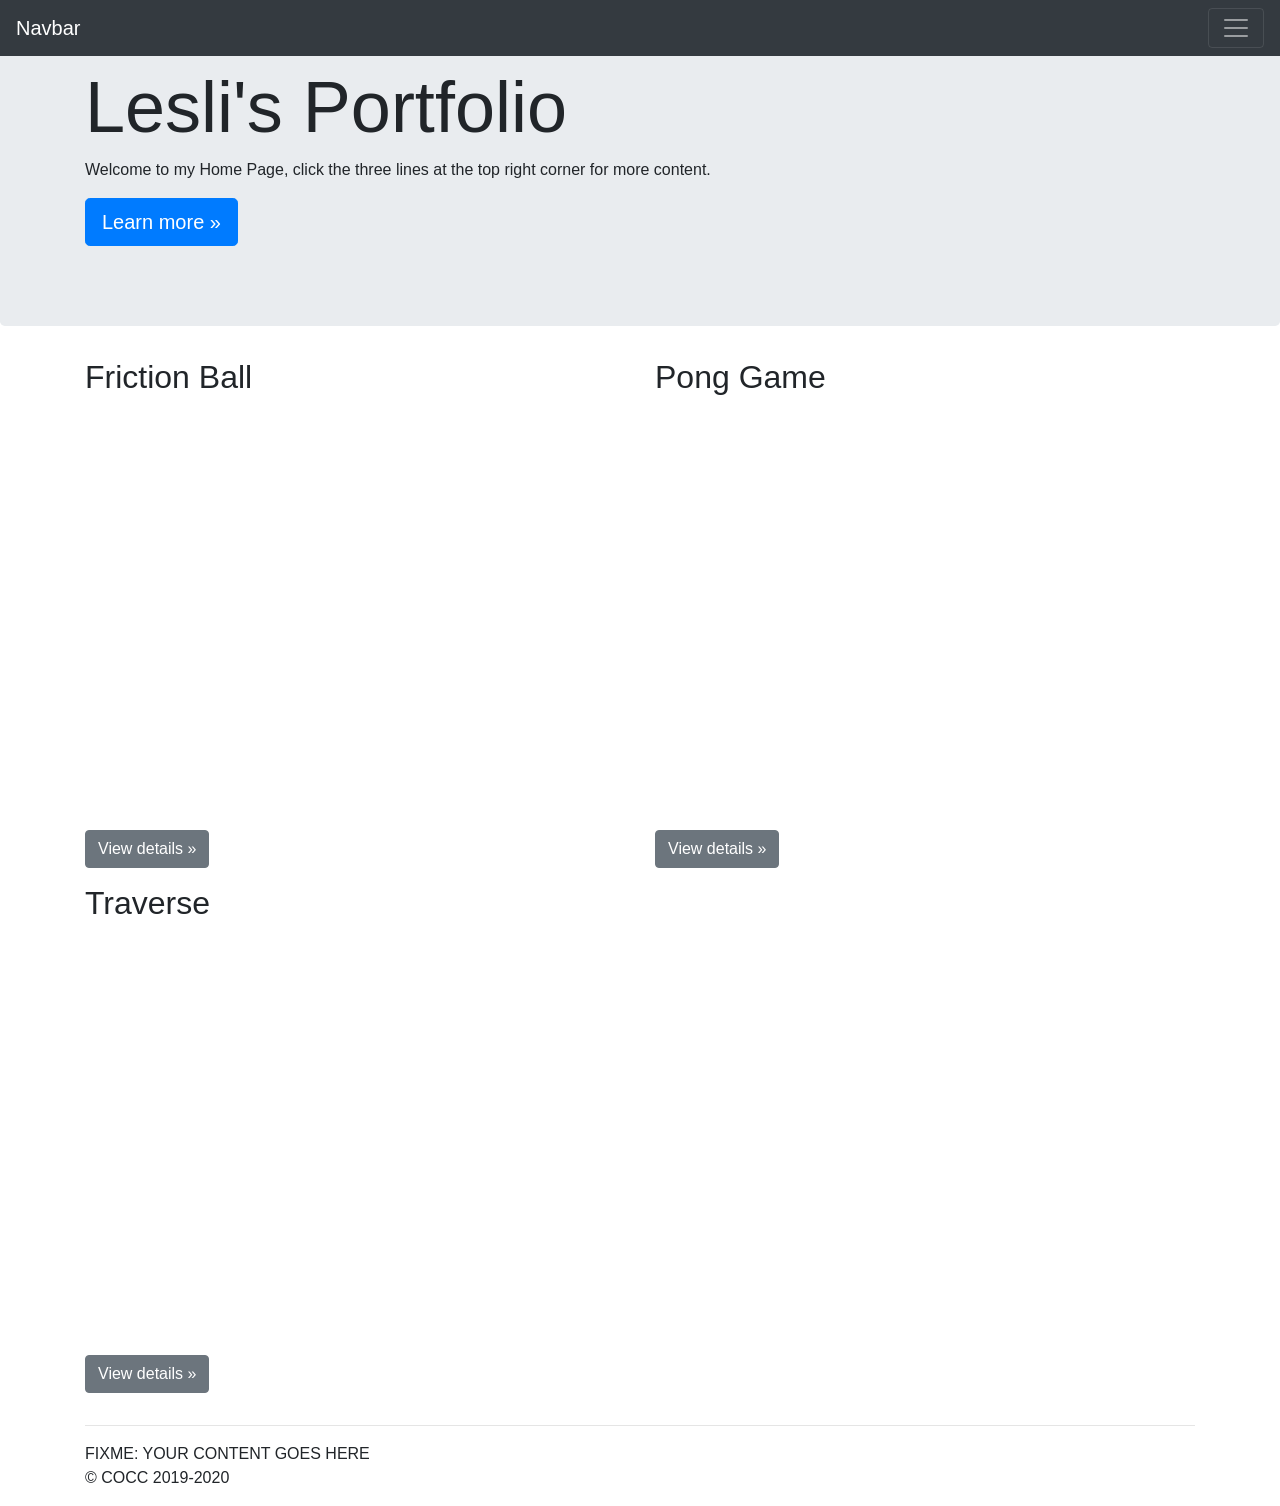
==== index.html @ 96be7312 "Changed Home Page" ====
<!doctype html>
<!-- Thank you to Yong Bakos - Oregon State Cascades -->

<html lang="en">
  <head>
    <meta charset="utf-8">
    <meta name="viewport" content="width=device-width, initial-scale=1, shrink-to-fit=no">
    <meta name="description" content="">
    <meta name="author" content="">

    <title>Lesli's Portfolio</title>

    <!-- Bootstrap core CSS -->
    <link rel="stylesheet" href="https://stackpath.bootstrapcdn.com/bootstrap/4.1.3/css/bootstrap.min.css" integrity="sha384-MCw98/SFnGE8fJT3GXwEOngsV7Zt27NXFoaoApmYm81iuXoPkFOJwJ8ERdknLPMO" crossorigin="anonymous">
    
    <!-- Your custom styles for this template -->
    <link href="FIXME.css" rel="stylesheet">
  </head>

  <body>

<!--Start of Navbar-->

    <nav class="navbar navbar-expand-auto navbar-dark fixed-top bg-dark">
      <a class="navbar-brand" href="#">Navbar</a>
      
      <button class="navbar-toggler" type="button" data-toggle="collapse" data-target="#navbarsExampleDefault" aria-controls="navbarsExampleDefault" aria-expanded="false" aria-label="Toggle navigation">
        <span class="navbar-toggler-icon"></span>
      </button>

      <div class="collapse navbar-collapse" id="navbarsExampleDefault">
        <ul class="navbar-nav mr-auto">
          <li class="nav-item">
            <a class="nav-link" href="#">Mastermind Game</a>
          </li>
          <li class="nav-item">
            <a class="nav-link" href="#">Python RPS Game</a>
          </li>
          <li class="nav-item">
            <a class="nav-link" href="https://docs.google.com/document/d/1ad6Jh_lARw2lidEV4m6SPld5Zz30Muv4W-naJxJC060/edit?usp=sharing">Two Colleges</a>
          </li>
<!--Switched More Menu with the Reference Menu-->

          <li class="nav-item dropdown">
            <a class="nav-link dropdown-toggle" href="http://example.com" id="dropdown01" data-toggle="dropdown" aria-haspopup="true" aria-expanded="false">Reference Links</a>
            <div class="dropdown-menu" aria-labelledby="dropdown01">
              <a class="dropdown-item" href="https://www.freecodecamp.org/">FreeCodeCamp</a>
              <a class="dropdown-item" href="https://www.w3schools.com/">w3schools</a>
            </div>
          </li>

          <li class="nav-item dropdown">
            <a class="nav-link dropdown-toggle" href="http://example.com" id="dropdown01" data-toggle="dropdown" aria-haspopup="true" aria-expanded="false">Book Questions</a>
            <div class="dropdown-menu" aria-labelledby="dropdown01">
              <a class="dropdown-item" href="https://docs.google.com/document/d/14bd7ZTZiVlol4fZ7tfyAkTNloHJkwod4Fe05oECK9kc/edit?usp=sharing">Dreaming in Code Questions</a>
              <a class="dropdown-item" href="https://docs.google.com/document/d/1tbIC_De0z1Q50BK2qwNGu91wfdS0QaS4oNG1HqporSk/edit?usp=sharing">Code Questions</a>
            </div>
          </li>

          <li class="nav-item dropdown">
            <a class="nav-link dropdown-toggle" href="http://example.com" id="dropdown01" data-toggle="dropdown" aria-haspopup="true" aria-expanded="false">More</a>
            <div class="dropdown-menu" aria-labelledby="dropdown01">
              <a class="dropdown-item" href="#">Processing</a>
              <a class="dropdown-item" href="./Demo/index.html">Demo</a>
            </div>
          </li>
        </ul>
        
        <form class="form-inline my-2 my-lg-0">
          <input class="form-control mr-sm-2" type="text" placeholder="Search" aria-label="Search">
          <button class="btn btn-outline-success my-2 my-sm-0" type="submit">Search</button>
        </form>
      </div>
    </nav>

<!--End of Navbar-->

<!--Start of Body-->

    <main role="main">

      <!-- Main jumbotron for a primary marketing message or call to action -->
      <div class="jumbotron">
        <div class="container" style="height: auto"> 
          <h1 class="display-3">Lesli's Portfolio</h1>
          <p>Welcome to my Home Page, click the three lines at the top right corner for more content.</p>
          <p><a class="btn btn-primary btn-lg" href="#" role="button">Learn more &raquo;</a></p>
        </div>
      </div>

      <div class="container">
          <!-- Example row of columns -->
          <div class="row">
            <div class="col">
              <h2>Friction Ball</h2>
              <p><iframe src="https://scratch.mit.edu/projects/333041462/embed" 
                allowtransparency="true" width="485" height="402" frameborder="0" 
                scrolling="no" allowfullscreen>
                </iframe></p>
              <p><a class="btn btn-secondary" href="https://scratch.mit.edu/projects/333041462" role="button">View details &raquo;</a></p>
            </div>
                             
            <div class="col">
              <h2>Pong Game</h2>
              <p><iframe src="https://scratch.mit.edu/projects/338897790/embed" allowtransparency="true" width="485" height="402" frameborder="0" scrolling="no" allowfullscreen></iframe></p>
              <p><a class="btn btn-secondary" href="https://scratch.mit.edu/projects/338897790" role="button">View details &raquo;</a></p>
            </div>
          
          
            <div class="col">
              <h2>Traverse</h2>
              <p><iframe src="https://scratch.mit.edu/projects/334912859/embed" allowtransparency="true" width="485" height="402" frameborder="0" scrolling="no" allowfullscreen></iframe></p>
              <p><a class="btn btn-secondary" href="#" role="button">View details &raquo;</a></p>
          </div>
        
        </div>
        <hr>
        
        FIXME: YOUR CONTENT GOES HERE

      </div> <!-- /container -->
      
    </main>

    <footer class="container">
      <p>&copy; COCC 2019-2020</p>
    </footer>

    <!-- Bootstrap core JavaScript
    ================================================== -->
    <!-- Placed at the end of the document so the pages load faster -->
    <script src="https://code.jquery.com/jquery-3.3.1.slim.min.js" integrity="sha384-q8i/X+965DzO0rT7abK41JStQIAqVgRVzpbzo5smXKp4YfRvH+8abtTE1Pi6jizo" crossorigin="anonymous"></script>
    <script src="https://cdnjs.cloudflare.com/ajax/libs/popper.js/1.14.3/umd/popper.min.js" integrity="sha384-ZMP7rVo3mIykV+2+9J3UJ46jBk0WLaUAdn689aCwoqbBJiSnjAK/l8WvCWPIPm49" crossorigin="anonymous"></script>
    <script src="https://stackpath.bootstrapcdn.com/bootstrap/4.1.3/js/bootstrap.min.js" integrity="sha384-ChfqqxuZUCnJSK3+MXmPNIyE6ZbWh2IMqE241rYiqJxyMiZ6OW/JmZQ5stwEULTy" crossorigin="anonymous"></script>
  </body>
</html>
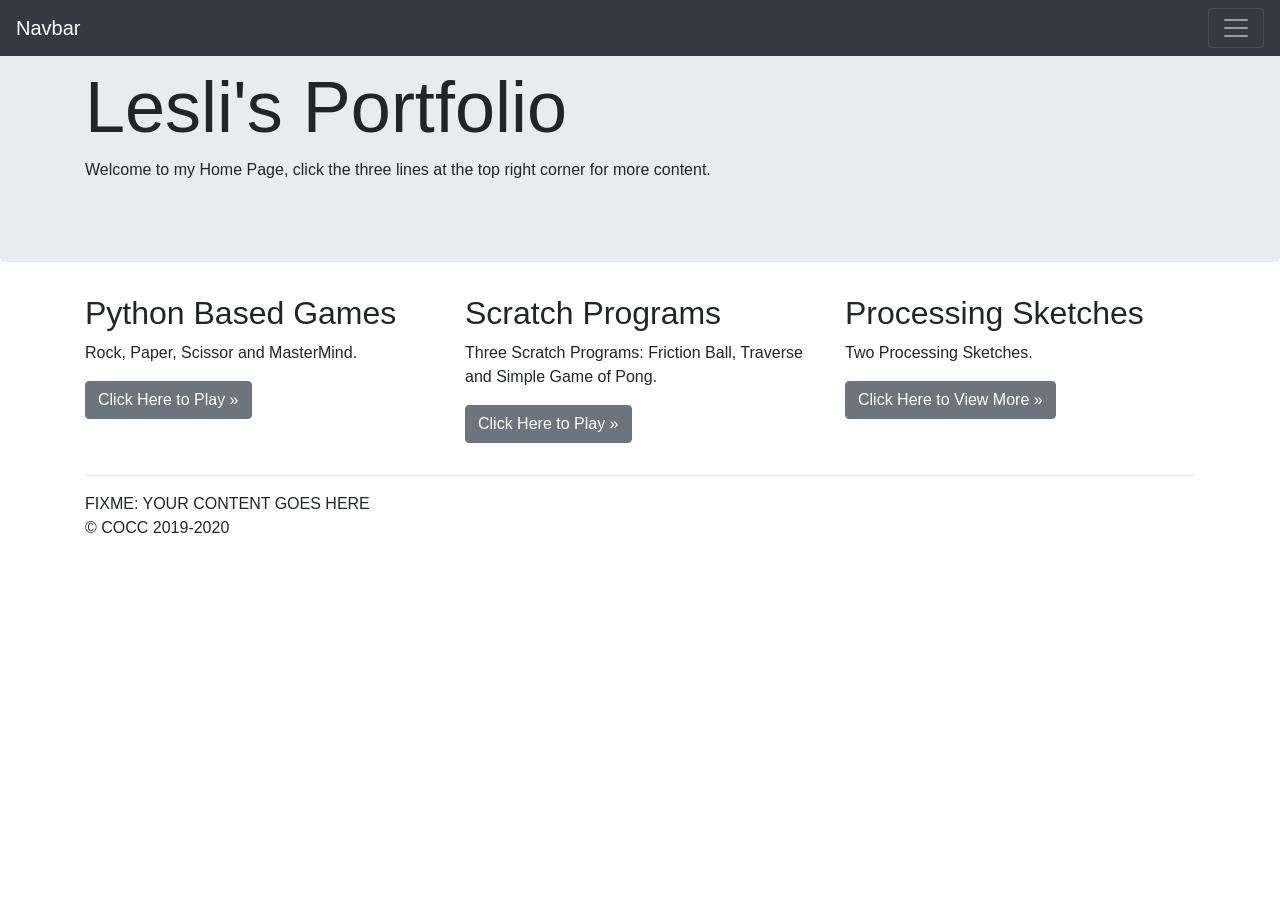
==== commit eb860516: "Finished Adding Things Missing" ====
--- a/index.html
+++ b/index.html
@@ -30,12 +30,27 @@
 
       <div class="collapse navbar-collapse" id="navbarsExampleDefault">
         <ul class="navbar-nav mr-auto">
+
+            <li class="nav-item">
+                <a class="nav-link" href="https://docs.google.com/document/d/16E0ZYekG0Rr-HmEztft0AEKxP3YD5m4sycQ3BYLmgHk/edit?usp=sharing">Midterm Rubric</a>
+              </li>
+
+            <li class="nav-item">
+                <a class="nav-link" href="https://github.com/LesliFabelaM?tab=repositories">GitHub</a>
+              </li>
+
           <li class="nav-item">
-            <a class="nav-link" href="#">Mastermind Game</a>
+            <a class="nav-link" href="Python Games/index.html">Python Games</a>
           </li>
+
           <li class="nav-item">
-            <a class="nav-link" href="#">Python RPS Game</a>
+            <a class="nav-link" href="Scratch/index.html">Scratch Program</a>
           </li>
+
+          <li class="nav-item">
+              <a class="nav-link" href="/Processing/index.html">Processing Sketches</a>
+            </li>
+
           <li class="nav-item">
             <a class="nav-link" href="https://docs.google.com/document/d/1ad6Jh_lARw2lidEV4m6SPld5Zz30Muv4W-naJxJC060/edit?usp=sharing">Two Colleges</a>
           </li>
@@ -54,14 +69,6 @@
             <div class="dropdown-menu" aria-labelledby="dropdown01">
               <a class="dropdown-item" href="https://docs.google.com/document/d/14bd7ZTZiVlol4fZ7tfyAkTNloHJkwod4Fe05oECK9kc/edit?usp=sharing">Dreaming in Code Questions</a>
               <a class="dropdown-item" href="https://docs.google.com/document/d/1tbIC_De0z1Q50BK2qwNGu91wfdS0QaS4oNG1HqporSk/edit?usp=sharing">Code Questions</a>
-            </div>
-          </li>
-
-          <li class="nav-item dropdown">
-            <a class="nav-link dropdown-toggle" href="http://example.com" id="dropdown01" data-toggle="dropdown" aria-haspopup="true" aria-expanded="false">More</a>
-            <div class="dropdown-menu" aria-labelledby="dropdown01">
-              <a class="dropdown-item" href="#">Processing</a>
-              <a class="dropdown-item" href="./Demo/index.html">Demo</a>
             </div>
           </li>
         </ul>
@@ -84,7 +91,6 @@
         <div class="container" style="height: auto"> 
           <h1 class="display-3">Lesli's Portfolio</h1>
           <p>Welcome to my Home Page, click the three lines at the top right corner for more content.</p>
-          <p><a class="btn btn-primary btn-lg" href="#" role="button">Learn more &raquo;</a></p>
         </div>
       </div>
 
@@ -92,25 +98,22 @@
           <!-- Example row of columns -->
           <div class="row">
             <div class="col">
-              <h2>Friction Ball</h2>
-              <p><iframe src="https://scratch.mit.edu/projects/333041462/embed" 
-                allowtransparency="true" width="485" height="402" frameborder="0" 
-                scrolling="no" allowfullscreen>
-                </iframe></p>
-              <p><a class="btn btn-secondary" href="https://scratch.mit.edu/projects/333041462" role="button">View details &raquo;</a></p>
+              <h2>Python Based Games</h2>
+              <p>Rock, Paper, Scissor and MasterMind.</p>
+              <p><a class="btn btn-secondary" href="Python Games/index.html" role="button">Click Here to Play &raquo;</a></p>
             </div>
                              
             <div class="col">
-              <h2>Pong Game</h2>
-              <p><iframe src="https://scratch.mit.edu/projects/338897790/embed" allowtransparency="true" width="485" height="402" frameborder="0" scrolling="no" allowfullscreen></iframe></p>
-              <p><a class="btn btn-secondary" href="https://scratch.mit.edu/projects/338897790" role="button">View details &raquo;</a></p>
+              <h2>Scratch Programs</h2>
+              <p>Three Scratch Programs: Friction Ball, Traverse and Simple Game of Pong.</p>
+              <p><a class="btn btn-secondary" href="/Scratch/index.html" role="button">Click Here to Play &raquo;</a></p>
             </div>
           
           
             <div class="col">
-              <h2>Traverse</h2>
-              <p><iframe src="https://scratch.mit.edu/projects/334912859/embed" allowtransparency="true" width="485" height="402" frameborder="0" scrolling="no" allowfullscreen></iframe></p>
-              <p><a class="btn btn-secondary" href="#" role="button">View details &raquo;</a></p>
+              <h2>Processing Sketches</h2>
+              <p>Two Processing Sketches.</p>
+              <p><a class="btn btn-secondary" href="Processing/index.html" role="button">Click Here to View More &raquo;</a></p>
           </div>
         
         </div>
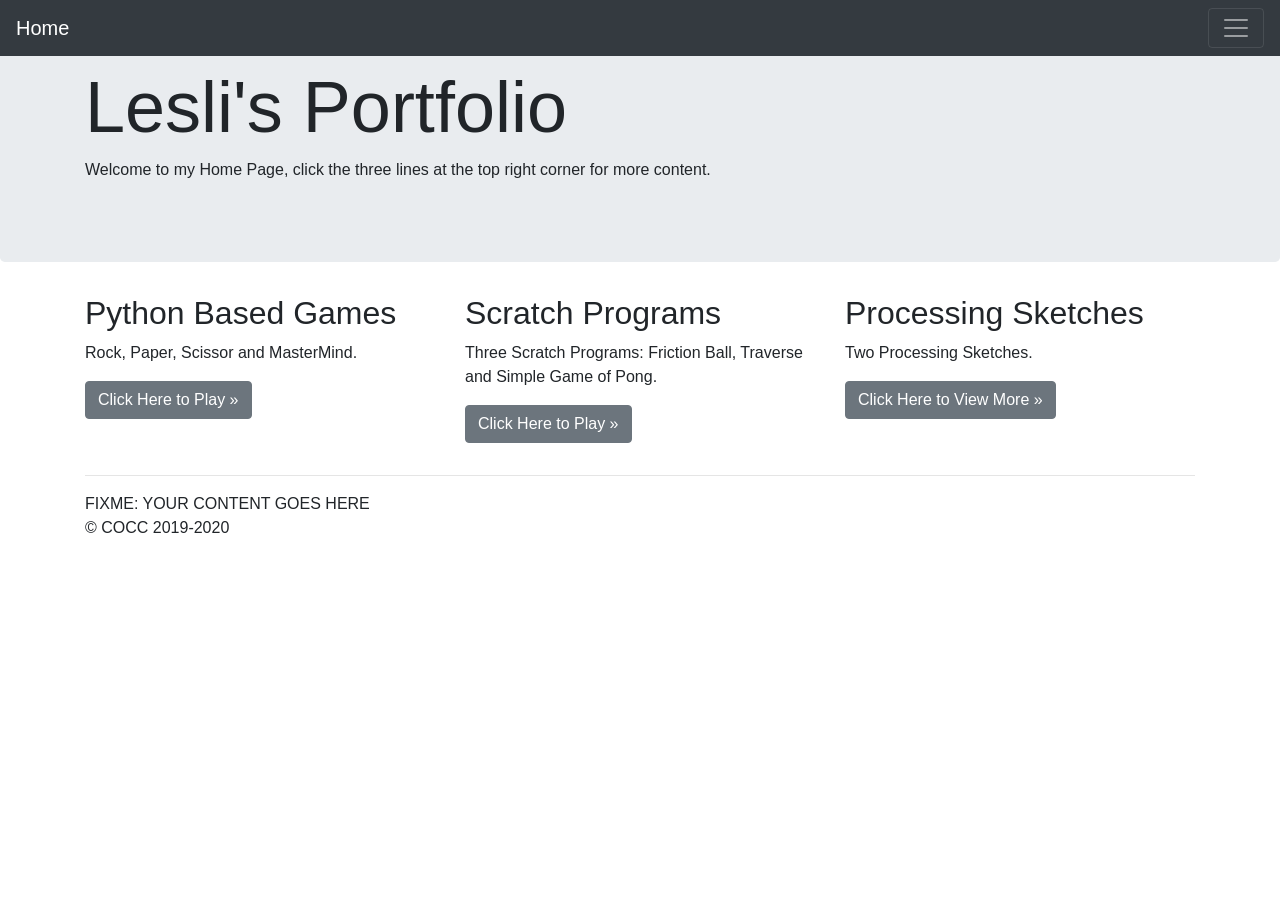
==== commit 1d0430fa: "Fix Links?" ====
--- a/index.html
+++ b/index.html
@@ -22,7 +22,7 @@
 <!--Start of Navbar-->
 
     <nav class="navbar navbar-expand-auto navbar-dark fixed-top bg-dark">
-      <a class="navbar-brand" href="#">Navbar</a>
+      <a class="navbar-brand" href="#">Home</a>
       
       <button class="navbar-toggler" type="button" data-toggle="collapse" data-target="#navbarsExampleDefault" aria-controls="navbarsExampleDefault" aria-expanded="false" aria-label="Toggle navigation">
         <span class="navbar-toggler-icon"></span>
@@ -48,8 +48,8 @@
           </li>
 
           <li class="nav-item">
-              <a class="nav-link" href="/Processing/index.html">Processing Sketches</a>
-            </li>
+              <a class="nav-link" href="Processing/index.html">Processing Sketches</a>
+           </li>
 
           <li class="nav-item">
             <a class="nav-link" href="https://docs.google.com/document/d/1ad6Jh_lARw2lidEV4m6SPld5Zz30Muv4W-naJxJC060/edit?usp=sharing">Two Colleges</a>
@@ -106,7 +106,7 @@
             <div class="col">
               <h2>Scratch Programs</h2>
               <p>Three Scratch Programs: Friction Ball, Traverse and Simple Game of Pong.</p>
-              <p><a class="btn btn-secondary" href="/Scratch/index.html" role="button">Click Here to Play &raquo;</a></p>
+              <p><a class="btn btn-secondary" href="Scratch/index.html" role="button">Click Here to Play &raquo;</a></p>
             </div>
           
           
